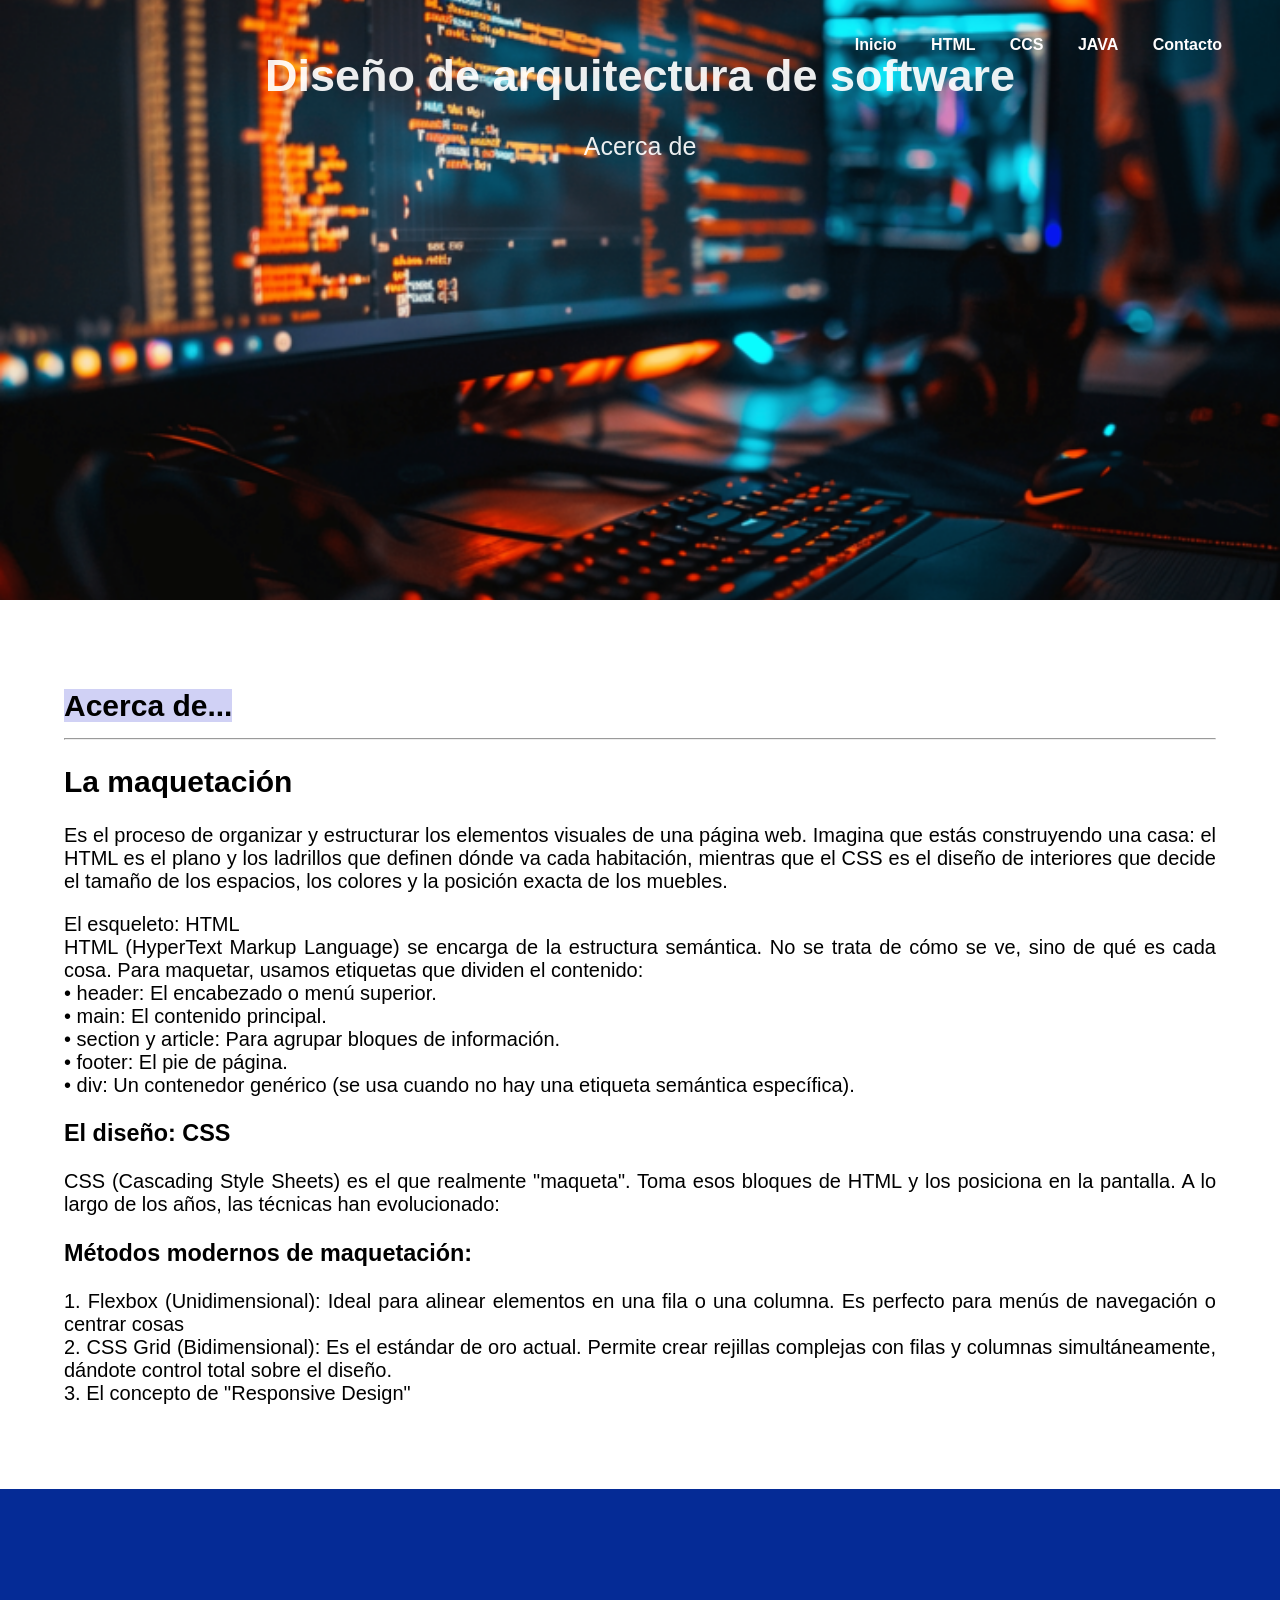
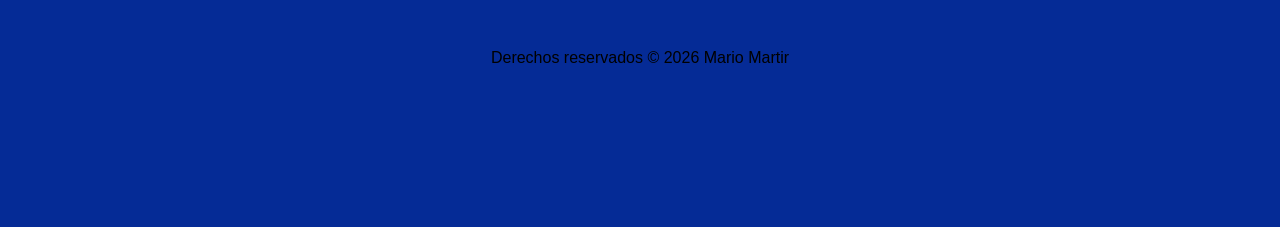
==== CCS.html @ 0a69bbaf "Agregando contenido a los archivos" ====
<!DOCTYPE html> <!-- Indica que es un documento HTML, de lo contrario si no lo
ponemos, lo interpretaria como codigo antiguo antes de los 90's Quirks mode,
aparecerian codigos antiguos -->
<html lang="es">

<!--invoca al archivo style.css que contiene todas las configuraciones de estilos de
la página-->
<link rel="stylesheet" href="styles.css">

<!-- Encabezado, el valor atributo id invoca a una funcion del archivo style.css
para dar el formato del menu -->
<header id="mi-encabezado">

<title>Diseño de arquitectura de software</title>
<!--Creacion del menú utilizando Nav-->
<nav>
<ul>
<li><a href="index.html">Inicio</a></li>
<li><a href="HTML.html">HTML </a></li>
<li><a href="CCS.html">CCS</a></li>
<li><a href="JAVA.html">JAVA</a></li>
<li><a href="contact.html">Contacto</a></li>

</ul>
</nav>

<!--Texto del encabezado-->
<h1>Diseño de arquitectura de software</h1>
<p>Acerca de</p>

</header>

<!--Cuerpo del HTML. Las configuraciones de estilos se encuentran en el archivo
style.css-->
<body>

<main>

<!--*CONFIGURACION DEL TEXTO EN EL CUERPO. El tamño y tipo de letra
estan especificados en el archivo style.css*-->
<section class="contenido">
<h2> <span style="background-color:rgb(208, 209, 245);" ;>Acerca
de...</span>
<tr><td> <hr>
</hr></h2>

<p>
<h1> La maquetación <br></h1>
Es el proceso de organizar y estructurar los elementos visuales de una página web. Imagina que
estás construyendo una casa: el HTML es el plano y los ladrillos que definen dónde va cada
habitación, mientras que el CSS es el diseño de interiores que decide el tamaño de los espacios,
los colores y la posición exacta de los muebles.</p>
<!-- esta a continuacion un estructura muy basica HTML-->
 <p>  El esqueleto: HTML<br>
HTML (HyperText Markup Language) se encarga de la estructura semántica. No se trata de cómo
se ve, sino de qué es cada cosa. Para maquetar, usamos etiquetas que dividen el contenido:<br>
• header: El encabezado o menú superior.<br>
• main: El contenido principal.<br>
• section y article: Para agrupar bloques de información.<br>
• footer: El pie de página.<br>
• div: Un contenedor genérico (se usa cuando no hay una etiqueta semántica específica).<br></p>

<p> <h3> El diseño: CSS</h3></p>
<p> CSS (Cascading Style Sheets) es el que realmente "maqueta". Toma esos bloques de HTML y los
posiciona en la pantalla. A lo largo de los años, las técnicas han evolucionado:</p>
<p> <h3> Métodos modernos de maquetación:</h3></p>
<p> 1. Flexbox (Unidimensional): Ideal para alinear elementos en una fila o una columna. Es
perfecto para menús de navegación o centrar cosas<br>
2. CSS Grid (Bidimensional): Es el estándar de oro actual. Permite crear rejillas complejas
con filas y columnas simultáneamente, dándote control total sobre el diseño.<br>
3. El concepto de "Responsive Design" </p>


</td></tr>

</section>
</main>

<!--Pie de pagina-->
<!--el atributo Class="footer" invoca a una funcion del archivo style.css para dar
el formato del pie de pagina-->
<div class="footer">Derechos reservados © 2026 Mario Martir </div>

<!--Invoca al archivo script.js que contiene la funcion que controla el
comportamiento del menu-->
<script src="script.js"></script>
</body>
</html>
---- styles.css ----
/*CONFIGURACION DEL ENCABEZADO*/

/* Establece una imagen de fondo para el encabezado */
#mi-encabezado {
background-image: url('img/software.jpg'); /* Reemplaza 'ruta-de-tu-imagen.jpg'
con la ubicación de tu imagen */
background-size: cover; /* Ajusta la imagen para cubrir todo el fondo */
background-position: center; /* Centra la imagen en el encabezado */
height: 35rem; /* Altura del encabezado (ajusta según tus necesidades) */

color: #ffffffeb; /* Color del texto en el encabezado para asegurar la legibilidad */
text-orientation: upright;
text-align: center; /* Alinea el contenido al centro del encabezado */
padding: 20px; /* Espacio de relleno interno para el contenido */

}

/* Estilos adicionales para el Título en el encabezado */
#mi-encabezado h1 {
font-size: 45px; /* Tamaño de fuente del título */
font-family: Arial, Helvetica, sans-serif;
}

/* Estilos adicionales para el texto en el encabezado */
#mi-encabezado p {
font-size: 25px; /* Tamaño de fuente del texto del encabezado */
}

/*CONFIGURACION DEL MENU*/

/* Establece el fondo transparente para el menú */
nav {
background-color: rgba(255, 255, 255, 0);
padding: 20px;
position: fixed; /* Posiciona el menú en la parte superior de la página */
top: 0;
left: 0;
width: 100%;
transition: background-color 0.5s; /* Transición suave para el cambio de color de
fondo */

}

/* Estilos para los elementos menu*/
ul {
list-style-type: none;
text-align: right;
margin-right: 3rem;
}

/*elementos de la lista del menu*/
li {
display: inline;
margin-right: 30px; /* Espacio entre elementos del menú */
}

a {
text-decoration: none;
color: #fffdfd; /* Color del texto del menú */
font-weight: bold;
}

/* Cambia el color del enlace cuando se pasa el mouse por encima */
a:hover {
color: #ff9900; /* Cambia el color al pasar el mouse por encima */
}

/*CONFIGURACION DEL BODY*/
body {
/*configura los margenes de la página*/
margin-top: 0px; /* Ajusta según la altura del menú */
margin-left: 0px;
margin-right: 0px;
font-family: Arial, Helvetica, sans-serif;
}

/*CONFIGURACION DEL CONTENIDO*/
.contenido {
/* configura el color, tamaño de fuente y alineación del texto en el cuerpo de la
página */
color: #000000;
font-size: 20px;
padding: 5%;
text-align:justify;

font-family: Arial, Helvetica, sans-serif;
}

.footer {
background-color: rgb(5,43,150); /* Cambia el color de fondo a azul */
padding: 10rem;
color: #cae00b;
color: #000000; /* Color del texto en el encabezado para asegurar la legibilidad */
text-align: center; /* Alinea el contenido al centro del encabezado */
/* Espacio de relleno interno para el contenido */

}
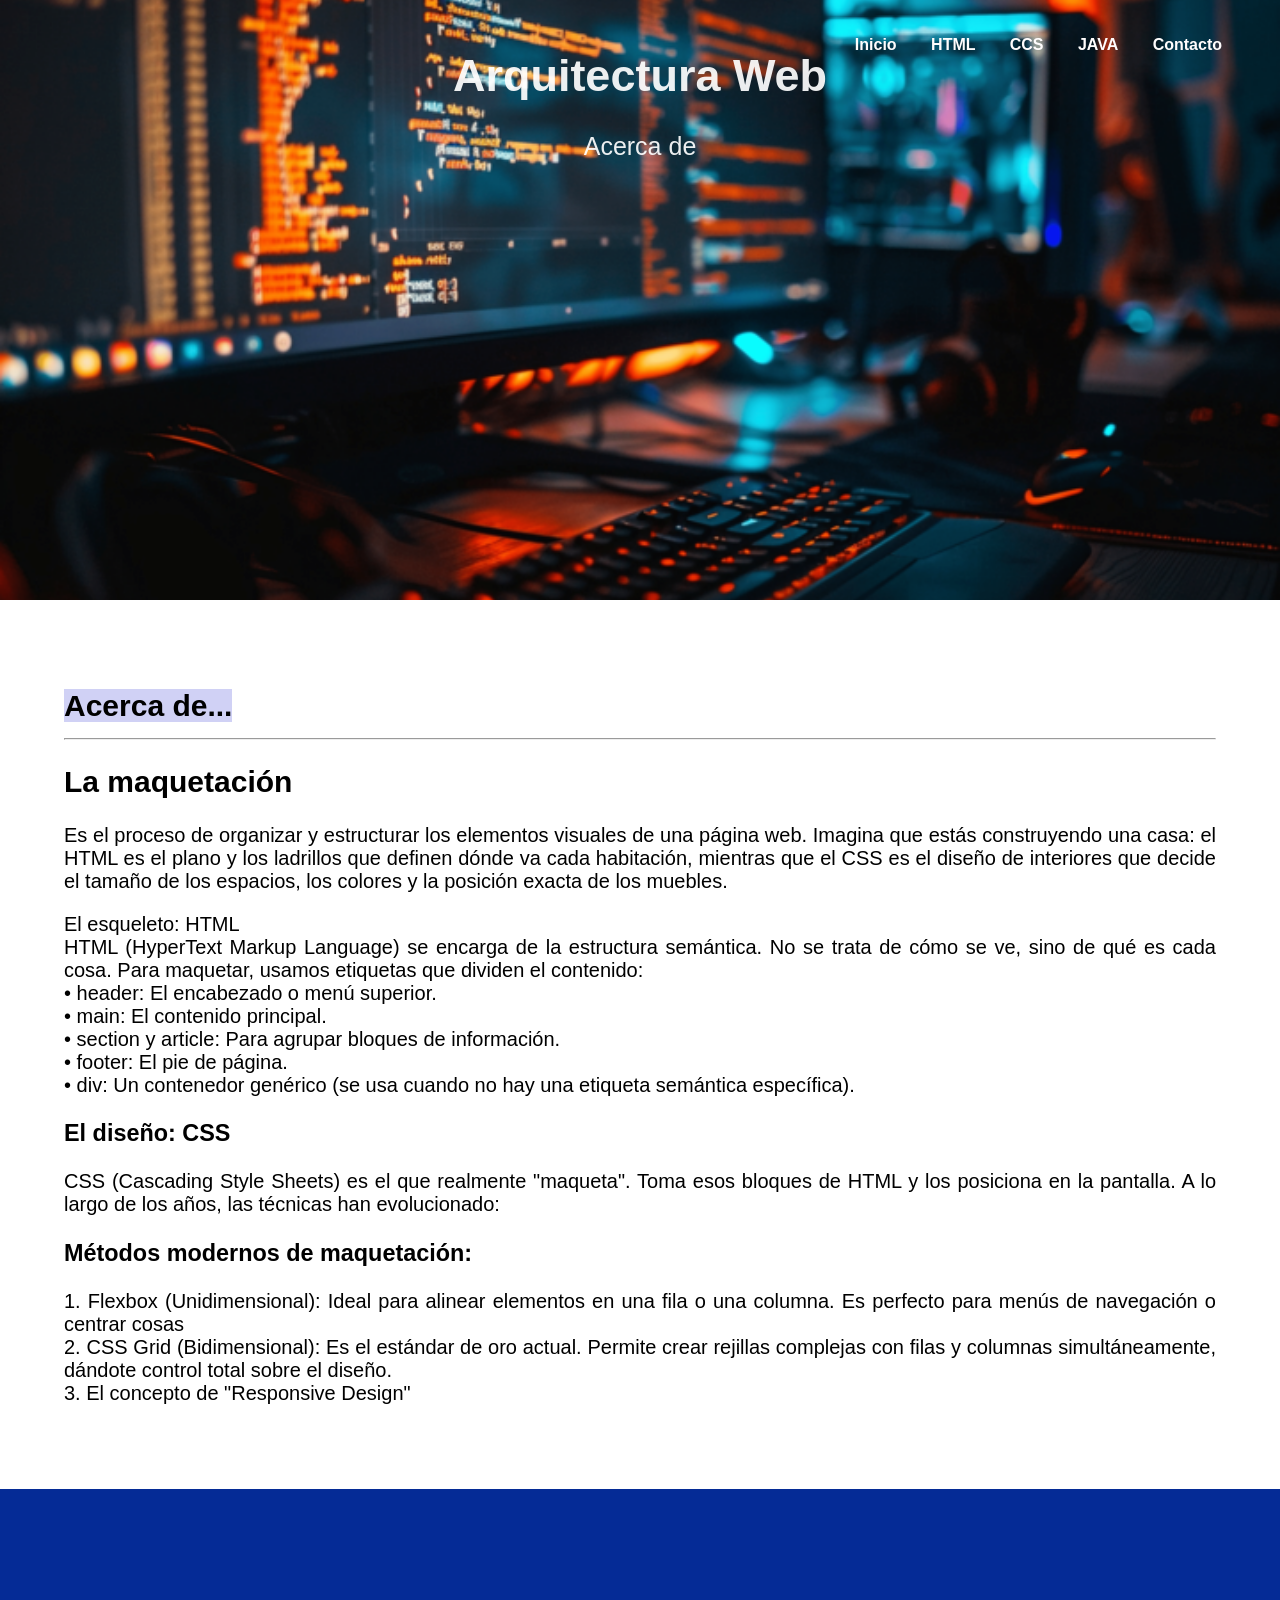
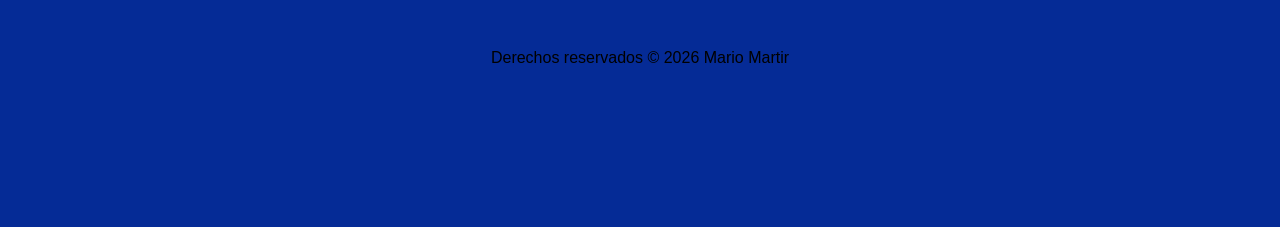
==== commit 40582e3e: "Descripción de los cambios" ====
--- a/CCS.html
+++ b/CCS.html
@@ -25,7 +25,7 @@
 </nav>
 
 <!--Texto del encabezado-->
-<h1>Diseño de arquitectura de software</h1>
+<h1>Arquitectura Web</h1>
 <p>Acerca de</p>
 
 </header>
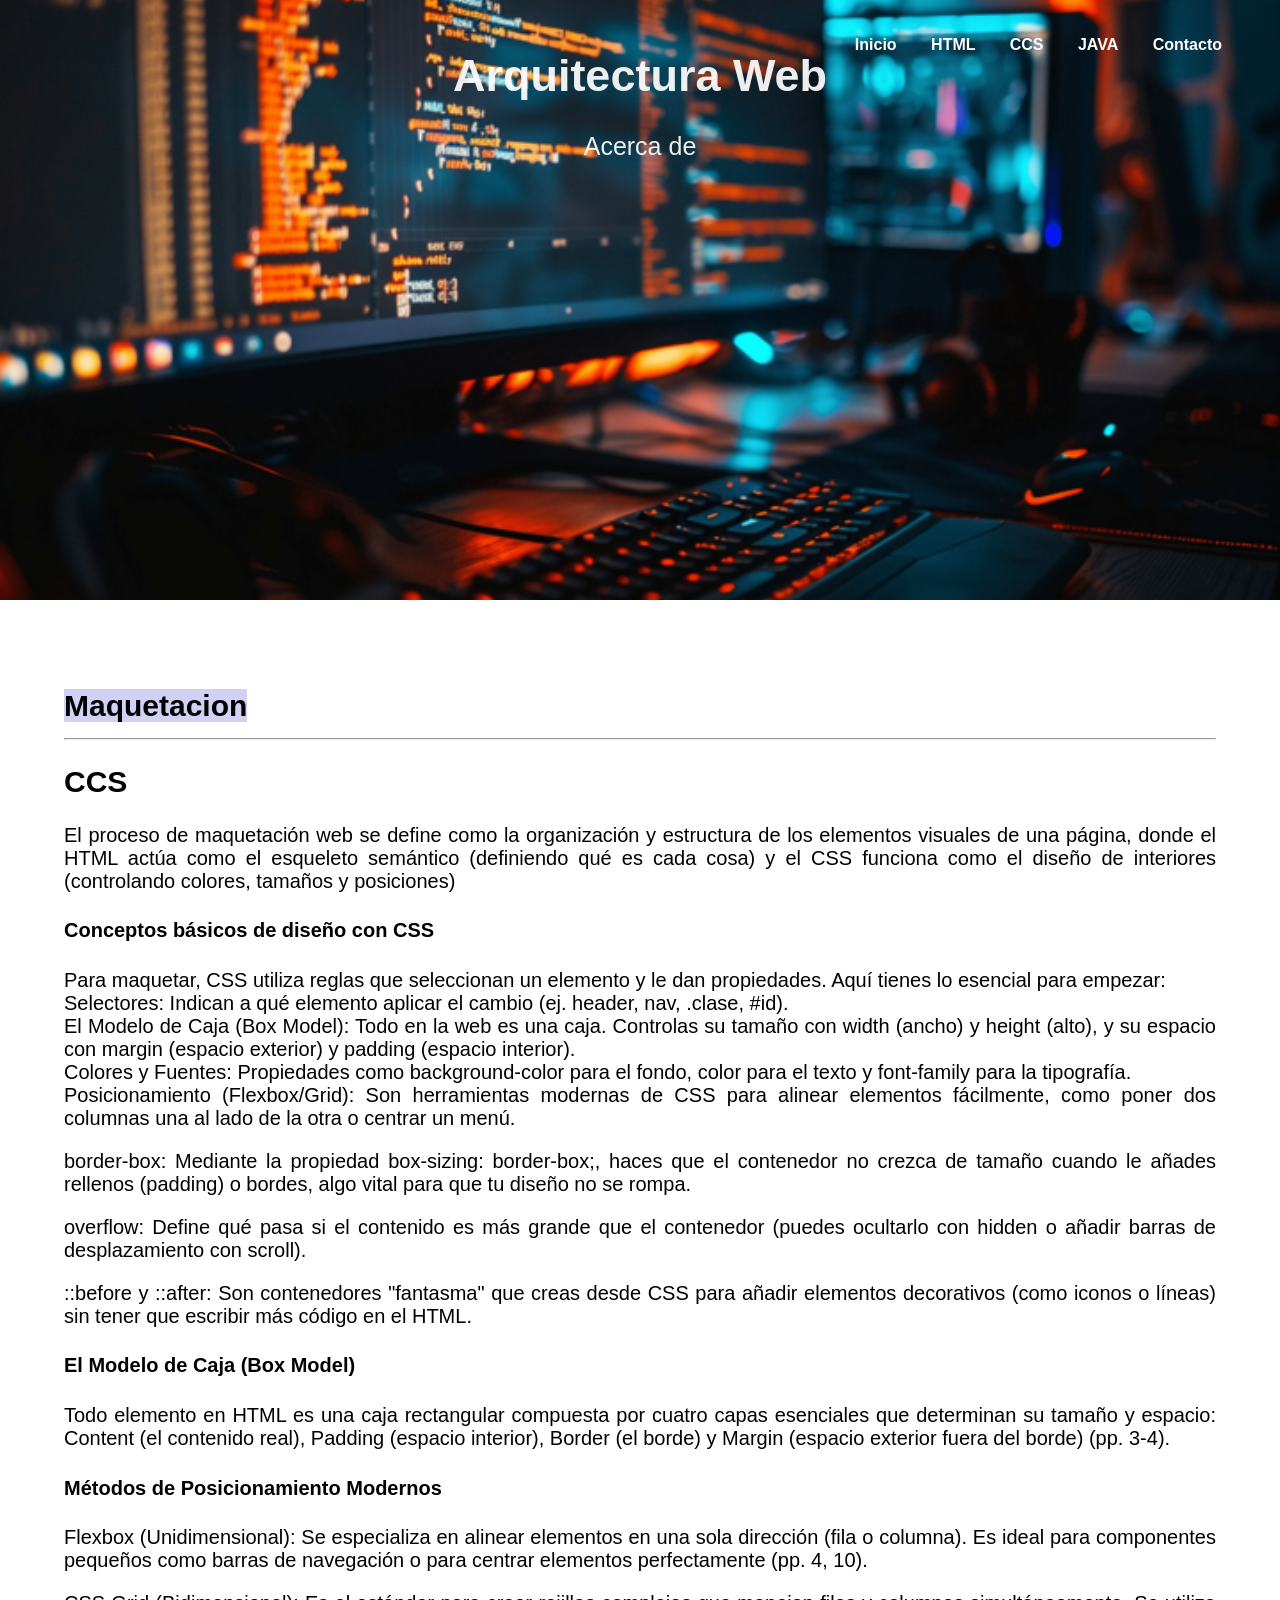
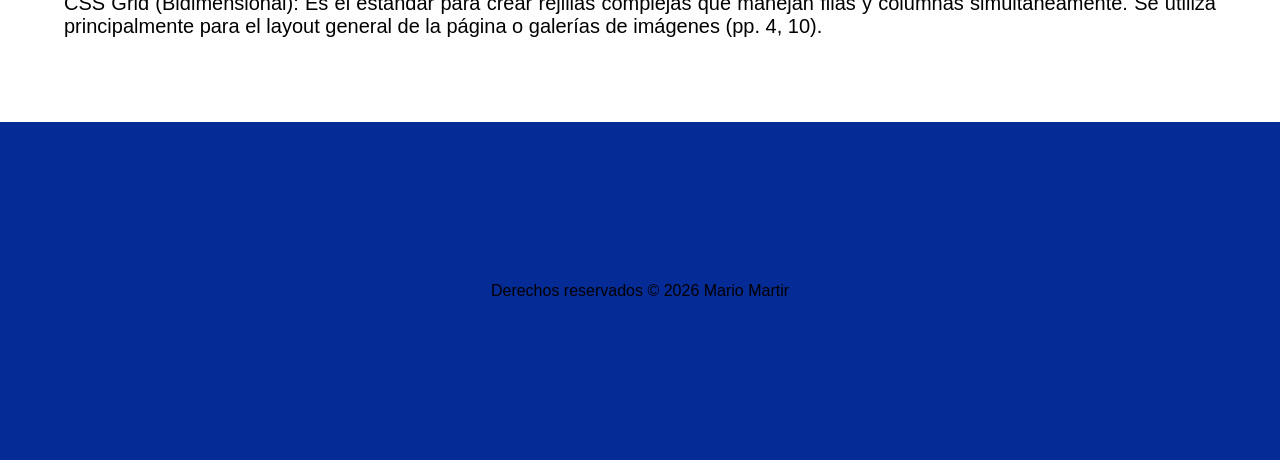
==== commit a570a36c: "Descripción de los cambios" ====
--- a/CCS.html
+++ b/CCS.html
@@ -39,36 +39,39 @@
 <!--*CONFIGURACION DEL TEXTO EN EL CUERPO. El tamño y tipo de letra
 estan especificados en el archivo style.css*-->
 <section class="contenido">
-<h2> <span style="background-color:rgb(208, 209, 245);" ;>Acerca
-de...</span>
+<h2> <span style="background-color:rgb(208, 209, 245);" ;>Maquetacion</span>
 <tr><td> <hr>
 </hr></h2>
 
 <p>
-<h1> La maquetación <br></h1>
-Es el proceso de organizar y estructurar los elementos visuales de una página web. Imagina que
-estás construyendo una casa: el HTML es el plano y los ladrillos que definen dónde va cada
-habitación, mientras que el CSS es el diseño de interiores que decide el tamaño de los espacios,
-los colores y la posición exacta de los muebles.</p>
-<!-- esta a continuacion un estructura muy basica HTML-->
- <p>  El esqueleto: HTML<br>
-HTML (HyperText Markup Language) se encarga de la estructura semántica. No se trata de cómo
-se ve, sino de qué es cada cosa. Para maquetar, usamos etiquetas que dividen el contenido:<br>
-• header: El encabezado o menú superior.<br>
-• main: El contenido principal.<br>
-• section y article: Para agrupar bloques de información.<br>
-• footer: El pie de página.<br>
-• div: Un contenedor genérico (se usa cuando no hay una etiqueta semántica específica).<br></p>
+<h1> CCS<br></h1>
+<p>El proceso de maquetación web se define como la organización y estructura de los elementos visuales de una página, donde el HTML actúa como el esqueleto semántico (definiendo qué es cada cosa) y el CSS funciona como el diseño de interiores (controlando colores, tamaños y posiciones)</p>
 
-<p> <h3> El diseño: CSS</h3></p>
-<p> CSS (Cascading Style Sheets) es el que realmente "maqueta". Toma esos bloques de HTML y los
-posiciona en la pantalla. A lo largo de los años, las técnicas han evolucionado:</p>
-<p> <h3> Métodos modernos de maquetación:</h3></p>
-<p> 1. Flexbox (Unidimensional): Ideal para alinear elementos en una fila o una columna. Es
-perfecto para menús de navegación o centrar cosas<br>
-2. CSS Grid (Bidimensional): Es el estándar de oro actual. Permite crear rejillas complejas
-con filas y columnas simultáneamente, dándote control total sobre el diseño.<br>
-3. El concepto de "Responsive Design" </p>
+<p><h4> Conceptos básicos de diseño con CSS</h4></p>
+<p> Para maquetar, CSS utiliza reglas que seleccionan un elemento y le dan propiedades.
+     Aquí tienes lo esencial para empezar:<br>
+     
+     Selectores: Indican a qué elemento aplicar el cambio (ej. header, nav, .clase, #id).<br>
+     
+     El Modelo de Caja (Box Model): Todo en la web es una caja. Controlas su tamaño con width (ancho) y height (alto), y su espacio con margin (espacio exterior) y padding (espacio interior).<br>
+     
+     Colores y Fuentes: Propiedades como background-color para el fondo, color para el texto y font-family para la tipografía.<br>
+     
+     Posicionamiento (Flexbox/Grid): Son herramientas modernas de CSS para alinear elementos fácilmente, como poner dos columnas una al lado de la otra o centrar un menú.<br>
+</p>
+
+<p> border-box: Mediante la propiedad box-sizing: border-box;, haces que el contenedor no crezca de tamaño cuando le añades rellenos (padding) o bordes, algo vital para que tu diseño no se rompa.</p>
+<p>overflow: Define qué pasa si el contenido es más grande que el contenedor (puedes ocultarlo con hidden o añadir barras de desplazamiento con scroll).</p>
+<p>::before y ::after: Son contenedores "fantasma" que creas desde CSS para añadir elementos decorativos (como iconos o líneas) sin tener que escribir más código en el HTML.</p>
+
+
+<p><h4>El Modelo de Caja (Box Model)</h4></p> 
+<p> Todo elemento en HTML es una caja rectangular compuesta por cuatro capas esenciales que determinan su tamaño y espacio: Content (el contenido real), Padding (espacio interior), Border (el borde) y Margin (espacio exterior fuera del borde) (pp. 3-4).</p>
+
+<p><h4> Métodos de Posicionamiento Modernos</h4></p>
+<p>Flexbox (Unidimensional): Se especializa en alinear elementos en una sola dirección (fila o columna). Es ideal para componentes pequeños como barras de navegación o para centrar elementos perfectamente (pp. 4, 10).</p>
+<p>CSS Grid (Bidimensional): Es el estándar para crear rejillas complejas que manejan filas y columnas simultáneamente. Se utiliza principalmente para el layout general de la página o galerías de imágenes (pp. 4, 10).</p>
+
 
 
 </td></tr>
